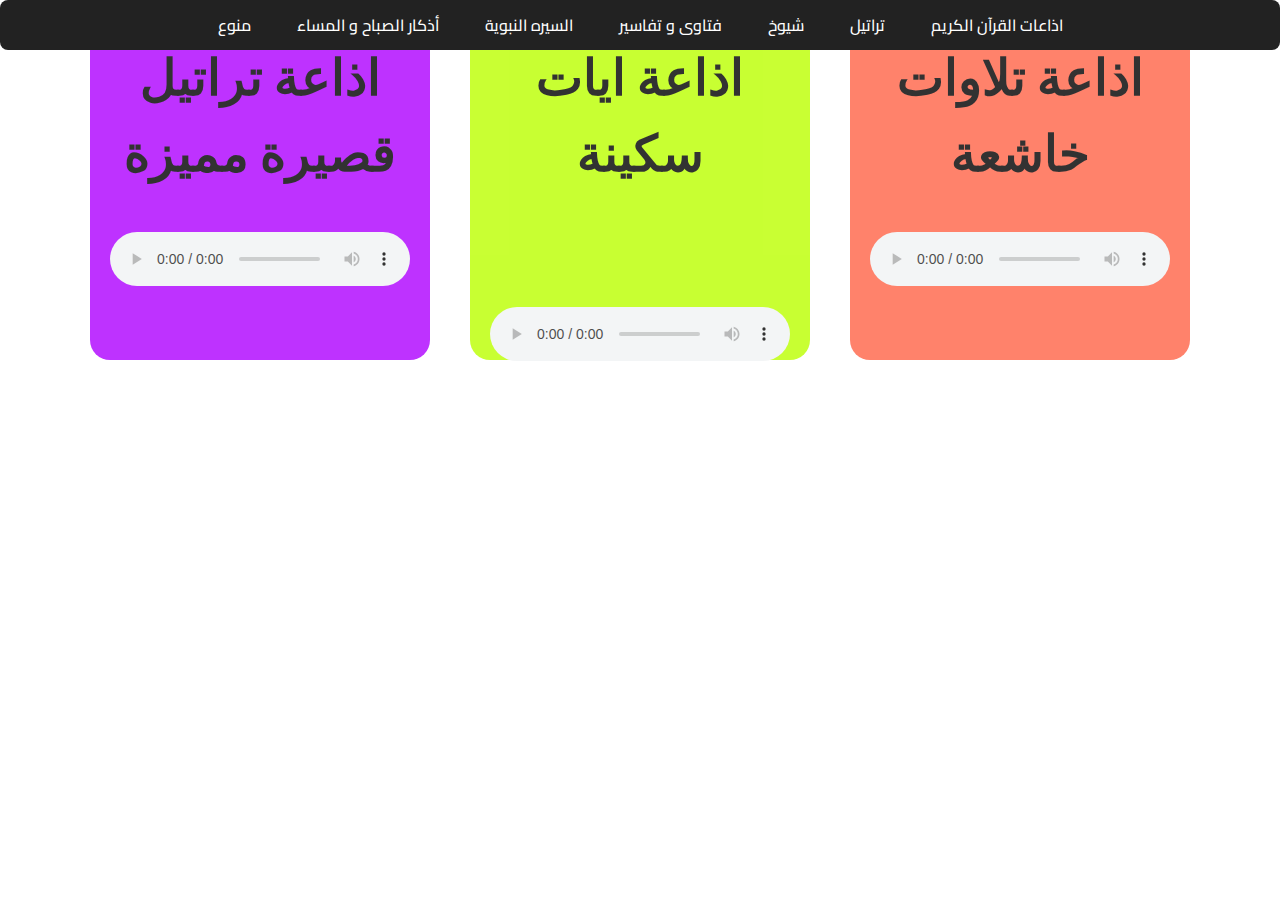
==== radio1.html @ ecad2f2a "Add files via upload" ====
<!DOCTYPE html>
<html lang="en">

<head>
    <link rel="stylesheet" href="radio.css">
    <link rel="stylesheet" href="https://cdnjs.cloudflare.com/ajax/libs/font-awesome/6.5.2/css/all.min.css">
    <meta charset="UTF-8">
    <meta name="viewport" content="width=device-width, initial-scale=1.0">
    <title>Radio Quran</title>
</head>
<body>
    
    <nav>
        <a href="radio.html">اذاعات القرآن الكريم</a>
        <a href="radio1.html">تراتيل</a>
        <a href="radio2.html">شيوخ</a>
        <a href="radio3.html">فتاوى و تفاسير</a>
        <a href="radio4.html">السيره النبوية</a>
        <a href="radio5.html">أذكار الصباح و المساء</a>
        <a href="radio6.html">منوع</a>
    </nav>

    <div class="card">
        <div class="con6 con-hov icon">
            <h2>اذاعة تراتيل قصيرة مميزة</h2>
            <audio src="https://qurango.net/radio/tarateel" controls></audio>
        </div>
        <div class="con7 con-hov icon">
            <h2>اذاعة ايات سكينة </h2>
            <audio class="mar-top" src="https://qurango.net/radio/sakeenah" controls></audio>
        </div>
        <div class="con8 con-hov icon">
            <h2>اذاعة تلاوات خاشعة </h2>
            <audio src="https://qurango.net/radio/salma" controls></audio>
        </div>
    </div>
</body>
</html>
---- radio.css ----
@import url('https://fonts.googleapis.com/css2?family=Poppins:ital,wght@0,100;0,200;0,300;0,400;0,500;0,600;0,700;0,800;0,900;1,100;1,200;1,300;1,400;1,500;1,600;1,700;1,800;1,900&display=swap');

@import url('https://fonts.googleapis.com/css2?family=Cairo:wght@200..1000&display=swap');

*{
    font-family: "Poppins", sans-serif;
margin: 0;
padding: 0;
box-sizing: border-box;
scroll-behavior: smooth;
}

body{
  width: 100%;
  min-height: 100vh;
  background: url(Quran\ 2.jpg) no-repeat;
  background-size: cover;
  background-position: center center;
  text-align: center;
}

nav{
  direction: rtl;
  position: fixed;
  width: 100%;
  height: 50px;
  background: #222;
  border-radius: 8px;
  display: flex;
  justify-content: center;
  align-items: center;
  z-index: 999;
}

nav a{
  position: relative;
  display: inline-block;
  font-size: 1em;
  font-weight: 500;
  font-family: "cairo", sans-serif;
  color: #fff;
  text-decoration: none;
  padding: 0 23px;
  z-index: 1;
  transition: 0.5s;
}

nav a:hover{
  color: aquamarine;
}

.card{
  display: inline-flex;
}

.icon{
  width: 21.25em;
  height: 21.25em;
  margin: 20px;
  padding: 10px;
  text-align: center;
  border-radius: 20px;
  transition: 0.7s;
  opacity: 0.8;
}

audio{
  margin-top: 50px;
}

.con{
  background-color: aqua;
}

.con1{
  background-color: #0099ff;
}

.con2{
  background-color: #f85c23;
}

.con3{
  background-color: teal;
}

.con4{
  background-color: orange;
}

.con5{
  background-color: #00fc82;
}

.con6{
  background-color: #ae00ff;
}

.con7{
  background-color: #bbff00;
}

.con8{
  background-color: tomato;
}

.con9{
background-color: violet;
}

.con10{
  background-color: maroon;
}

.con11{
  background-color: #73ff00;
}

.con12{
  background-color: #002d8d;
}

.con13{
  background-color: red;
}

.con14{
background-color: #968d7c;
}

.con15{
  background-color: seagreen;
}

.con16{
  background-color: darkblue;
}

.con17{
  background-color: crimson;
}

.con18{
  background-color: magenta;
}

.con19{
  background-color: #C4C3D0;
}

.con20{
  background-color: #009c4e;
}

.con21{
  background-color: dimgray;
}

.con22{
  background-color: paleturquoise;
}

.con23{
  background-color: peru;
}

.con24{
  background-color: peru;
}

.con25{
  background-color: firebrick;
}

.con26{
  background-color: cadetblue;
}

.con27{
  background-color: saddlebrown;
}

.con28{
  background-color: tan;
}

.con29{
  background-color: darkcyan;
}

.con30{
  background-color: khaki;
}

.con31{
  background-color: plum;
}

.con32{
  background-color: silver;
}

.con33{
  background-color: #ccbbff;
}

.con34{
  background-color: indigo;
}

.con35{
  background-color: beige;
}

.con36{
  background-color: #a07137de;
}

.con37{
  background-color: maroon;
}

.con38{
  background-color: chartreuse;
}

.con39{
  background-color: #36454F;
}

.con40{
  background-color: ivory;
}

.con41{
  background-color: #abff66d0;
}

.con42{
  background-color: #ff8c00c2;
}

.con43{
  background-color: lightblue;
}

.con44{
  background-color: lightcoral;
}

.con45{
  background-color: lightslategrey;
}

.con46{
  background-color: lime;
}

.con47{
  background-color: #ad00ad88;
}

.con48{
  background-color: #a6ffbc;
}

.con49{
  background-color: cornflowerblue;
}

.con-hov:hover{
  opacity: 1;
  transform: scale(1.01);
}

h2{
  font-size: 50px;
  text-align: center;
  transition: 0.5s;
  transform: translate(0, 10px);
}

  h2:hover{
    color: #eee;
    transform: translate(0, 20px);
  }

  .mar-top, .mar-top1{
    margin-top: 125px;
  }

  .tform-trans{
    transform: translateY(-20px);
  }


@media (max-width:857px){
  
  body{
    display: inline-flex;
    flex-direction: column;
  }

  nav{
    width: 100%;
    height: auto;
    flex-wrap: wrap;
    justify-content: space-around;
  }

  nav a{
    padding: 10px 15px;
    margin: -5px;
  }

  .card{
    display: inline-flex;
    flex-direction: column;
    align-items: center;
  }
  
  .icon{
    width: 20em;
    height: 20em;
    margin-top: 40px;
  }
  
  .aud{
    transform: translate(0, -40px);
  }

  .mar-top1{
    margin-top: 50px;
  }

  .tform-trans, .tform-trans1{
    transform: translateY(-30px);
  }

}
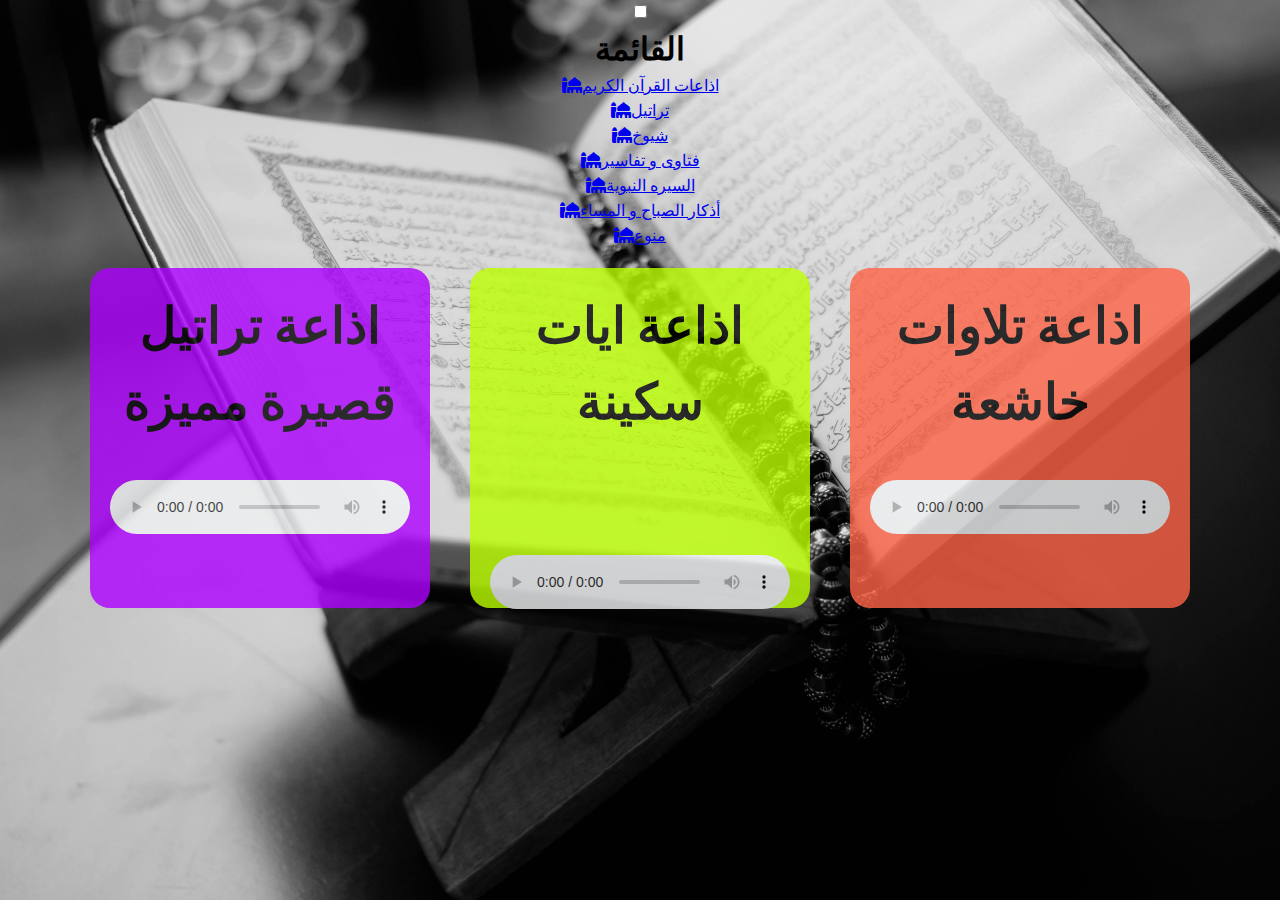
==== commit 050a3217: "Update radio1.html" ====
--- a/radio1.html
+++ b/radio1.html
@@ -10,16 +10,34 @@
 </head>
 <body>
     
-    <nav>
-        <a href="radio.html">اذاعات القرآن الكريم</a>
-        <a href="radio1.html">تراتيل</a>
-        <a href="radio2.html">شيوخ</a>
-        <a href="radio3.html">فتاوى و تفاسير</a>
-        <a href="radio4.html">السيره النبوية</a>
-        <a href="radio5.html">أذكار الصباح و المساء</a>
-        <a href="radio6.html">منوع</a>
-    </nav>
+   
+    <label>
+        <input type="checkbox">
+        <div class="toggle">
+          <span class="top_line common"></span>
+          <span class="middle_line common"></span>
+          <span class="bottom_line common"></span>
+        </div>
+  
+        <div class="slide">
+          <h1>القائمة</h1>
+          <ul>
+              <li><a href="index.html" ><i class="fa-solid fa-mosque"></i>اذاعات القرآن الكريم</a>
 
+              <li><a href="radio1.html"><i class="fa-solid fa-mosque"></i>تراتيل</a>
+
+              <li><a href="radio2.html" ><i class="fa-solid fa-mosque"></i>شيوخ</a>
+
+              <li><a href="radio3.html"><i class="fa-solid fa-mosque"></i>فتاوى و تفاسير</a>
+
+              <li><a href="radio4.html" ><i class="fa-solid fa-mosque"></i>السيره النبوية</a>
+
+              <li><a href="radio5.html"><i class="fa-solid fa-mosque"></i>أذكار الصباح و المساء</a>
+
+              <li><a href="radio6.html"><i class="fa-solid fa-mosque"></i>منوع</a>
+          </ul>
+        </div>
+      </label>
     <div class="card">
         <div class="con6 con-hov icon">
             <h2>اذاعة تراتيل قصيرة مميزة</h2>
@@ -35,4 +53,4 @@
         </div>
     </div>
 </body>
-</html>+</html>
--- a/radio.css
+++ b/radio.css
@@ -13,7 +13,7 @@
 body{
   width: 100%;
   min-height: 100vh;
-  background: url(Quran\ 2.jpg) no-repeat;
+  background: url(quran.jpg) no-repeat;
   background-size: cover;
   background-position: center center;
   text-align: center;
@@ -321,7 +321,7 @@
   
   .icon{
     width: 20em;
-    height: 20em;
+    height: 22em;
     margin-top: 40px;
   }
   
@@ -329,6 +329,10 @@
     transform: translate(0, -40px);
   }
 
+audio{
+    margin-top: 20px;
+}
+    
   .mar-top1{
     margin-top: 50px;
   }
@@ -337,4 +341,4 @@
     transform: translateY(-30px);
   }
 
-}+}
